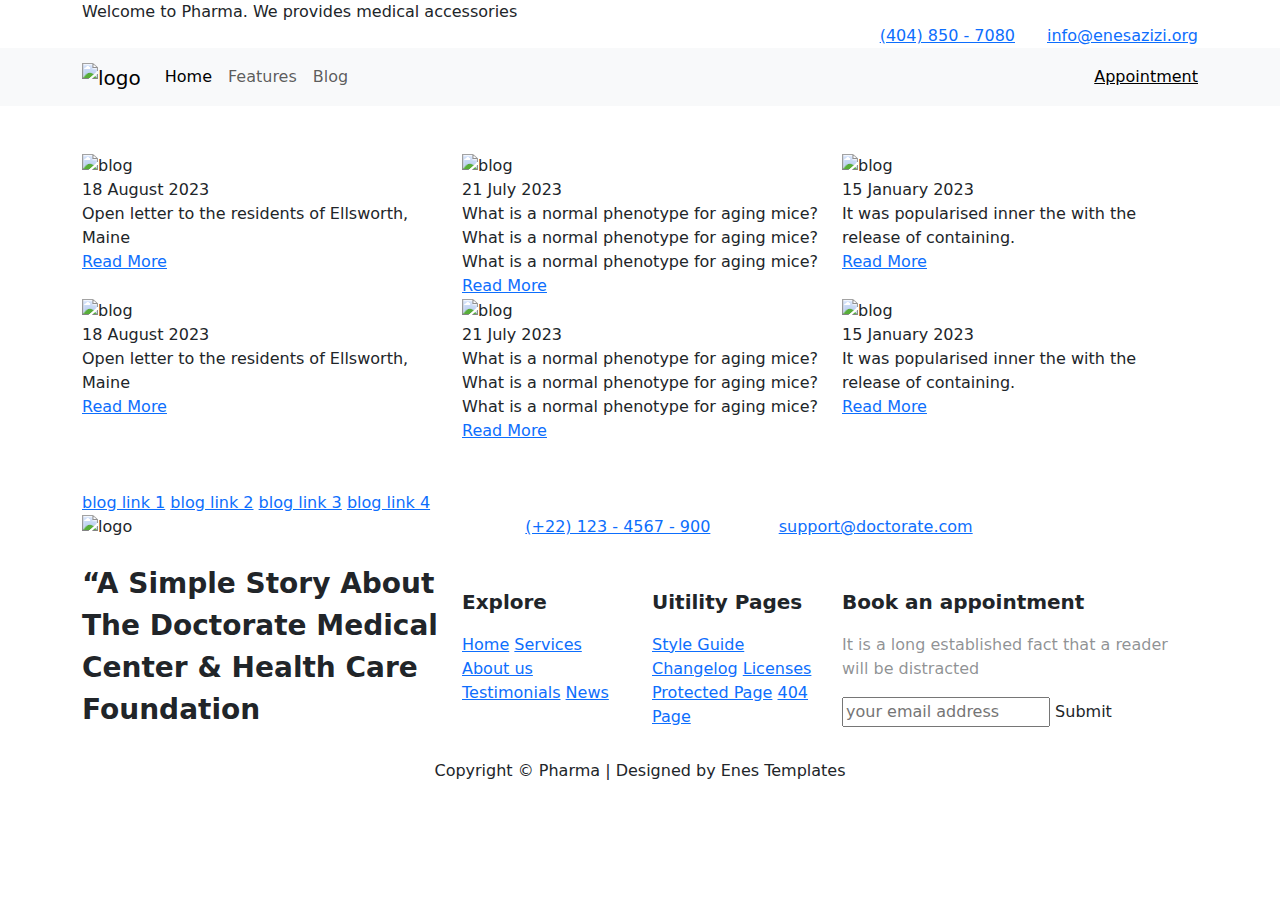
==== blog.html @ 84ff0f80 "Create blog.html" ====
<!DOCTYPE html>
<html lang="en">

<head>
    <meta charset="UTF-8">
    <meta name="viewport" content="width=device-width, initial-scale=1.0">
    <link rel="icon" href="./assets/img/icon/logo.svg">
    <title>BTK AKADEMI</title>
    <!-- bootstrap library-->
    <link href="https://cdn.jsdelivr.net/npm/bootstrap@5.3.3/dist/css/bootstrap.min.css" rel="stylesheet"
        integrity="sha384-QWTKZyjpPEjISv5WaRU9OFeRpok6YctnYmDr5pNlyT2bRjXh0JMhjY6hW+ALEwIH" crossorigin="anonymous">

    <!-- css file -->
    <link rel="stylesheet" href="assets/css/style.css">
</head>

<body>
    <header class="sticky-top">
        <div class="top-bar ">
            <div class="container">
                <div class="row">
                    <div class="col-12 col-lg-6">
                        <span>Welcome to Pharma. We provides medical accessories</span>
                    </div>
                    <div class="col-12 col-lg-12">
                        <div class="d-flex justify-content-end">
                            <a href="tel:+4048507080" class="d-flex gap-2 align-items-center me-4">
                                <i class="icon icon-phone"></i>
                                <span>(404) 850 - 7080</span>
                            </a>
                            <a href="mailto:info@hasanunal.org" class="d-flex gap-2 align-items-center">
                                <i class="icon icon-mail"></i>
                                <span>info@enesazizi.org</span>
                            </a>
                        </div>
                    </div>
                </div>
            </div>
        </div>

        <nav class="navbar navbar-expand-lg bg-body-tertiary">
            <div class="container">
                <a class="navbar-brand" href="#">
                    <img src="assets/img/logo.svg" alt="logo">
                </a>
                <button class="navbar-toggler" type="button" data-bs-toggle="collapse" data-bs-target="#navbarText"
                    aria-controls="navbarText" aria-expanded="false" aria-label="Toggle navigation">
                    <span class="navbar-toggler-icon"></span>
                </button>
                <div class="collapse navbar-collapse" id="navbarText">
                    <ul class="navbar-nav me-auto mb-2 mb-lg-0">
                        <li class="nav-item">
                            <a class="nav-link active" aria-current="page" href="index.html">Home</a>
                        </li>
                        <li class="nav-item">
                            <a class="nav-link" href="#">Features</a>
                        </li>
                        <li class="nav-item">
                            <a class="nav-link" href="blog.html">Blog</a>
                        </li>
                    </ul>
                    <span class="navbar-text">
                        <a href="#" class="btn-main-green">Appointment</a>
                    </span>
                </div>
            </div>
        </nav>
    </header>

    <section class="blog-section">
        <div class="container py-5">
            <div class="row">
                <div class="col-4">
                    <div class="blog-card">
                        <div class="blog-card-img">
                            <img src="assets/img/team/blog-1.jpg" alt="blog">
                        </div>
                        <div class="blog-card-info">
                            <div class="section-service-title">18 August 2023</div>
                            <div class="blog-card-info-title">Open letter to the residents of Ellsworth, Maine</div>
                            <a href="#" class="blog-card-info-link">Read More</a>
                        </div>
                    </div>
                </div>
                <div class="col-4">
                    <div class="blog-card">
                        <div class="blog-card-img">
                            <img src="assets/img/team/blog-2.jpg" alt="blog">
                        </div>
                        <div class="blog-card-info">
                            <div class="section-service-title">21 July 2023</div>
                            <div class="blog-card-info-title">What is a normal phenotype for aging mice? What is a normal phenotype for aging mice? What is a normal phenotype for aging mice?</div>
                            <a href="#" class="blog-card-info-link">Read More</a>
                        </div>
                    </div>
                </div>
                <div class="col-4">
                    <div class="blog-card">
                        <div class="blog-card-img">
                            <img src="assets/img/team/blog-3.jpg" alt="blog">
                        </div>
                        <div class="blog-card-info">
                            <div class="section-service-title">15 January 2023</div>
                            <div class="blog-card-info-title">It was popularised inner the with the release of containing.</div>
                            <a href="#" class="blog-card-info-link">Read More</a>
                        </div>
                    </div>
                </div>
                <div class="col-4">
                    <div class="blog-card">
                        <div class="blog-card-img">
                            <img src="assets/img/team/blog-1.jpg" alt="blog">
                        </div>
                        <div class="blog-card-info">
                            <div class="section-service-title">18 August 2023</div>
                            <div class="blog-card-info-title">Open letter to the residents of Ellsworth, Maine</div>
                            <a href="#" class="blog-card-info-link">Read More</a>
                        </div>
                    </div>
                </div>
                <div class="col-4">
                    <div class="blog-card">
                        <div class="blog-card-img">
                            <img src="assets/img/team/blog-2.jpg" alt="blog">
                        </div>
                        <div class="blog-card-info">
                            <div class="section-service-title">21 July 2023</div>
                            <div class="blog-card-info-title">What is a normal phenotype for aging mice? What is a normal phenotype for aging mice? What is a normal phenotype for aging mice?</div>
                            <a href="#" class="blog-card-info-link">Read More</a>
                        </div>
                    </div>
                </div>
                <div class="col-4">
                    <div class="blog-card">
                        <div class="blog-card-img">
                            <img src="assets/img/team/blog-3.jpg" alt="blog">
                        </div>
                        <div class="blog-card-info">
                            <div class="section-service-title">15 January 2023</div>
                            <div class="blog-card-info-title">It was popularised inner the with the release of containing.</div>
                            <a href="#" class="blog-card-info-link">Read More</a>
                        </div>
                    </div>
                </div>
            </div>
        </div>
    </section>

    <section>
        <div class="container">
            <div class="blog-category">
                <a href="#">blog link 1</a>
                <a href="#">blog link 2</a>
                <a href="#">blog link 3</a>
                <a href="#">blog link 4</a>
            </div>
        </div>

    </section>


    <footer>
        <div class="container">
            <div class="row">
                <div class="col-12 col-lg-4">
                    <img src="assets/img/logo.svg" alt="logo">
                    <div class="fs-3 fw-bold mt-4 lh-md">
                        “A Simple Story About
                        The Doctorate Medical Center & Health Care Foundation
                    </div>
                </div>
                <div class="col-12 col-lg-8">
                    <div class="row mb-5 align-items-center">
                        <div class="col-4 ms-auto">
                            <a href="#" class="footer-link-phone">
                                <i class="icon-phone"></i>
                                <span>(+22) 123 - 4567 - 900</span>
                            </a>
                        </div>
                        <div class="col-12 col-lg-4">
                            <a href="#" class="footer-link-mail">
                                <i class="icon-mail"></i>
                                <span>support@doctorate.com</span>
                            </a>
                        </div>
                        <div class="col-12 col-lg-3">
                            <div class="footer-link-social">
                                <a href="#">
                                    <i class="icon-instagram"></i>
                                </a>
                                <a href="#">
                                    <i class="icon-facebook"></i>
                                </a>
                                <a href="#">
                                    <i class="icon-twitter"></i>
                                </a>
                            </div>
                        </div>
                    </div>
                    <div class="row">
                        <div class="col-12 col-lg-3">
                            <div class="footer-sitemap">
                                <div class="fs-5 fw-bold mb-3">
                                    Explore
                                </div>
                                <a href="#">Home</a>
                                <a href="#">Services</a>
                                <a href="#">About us</a>
                                <a href="#">Testimonials</a>
                                <a href="#">News</a>
                            </div>
                        </div>
                        <div class="col-3">
                            <div class="footer-sitemap">
                                <div class="fs-5 fw-bold mb-3">
                                    Uitility Pages
                                </div>
                                <a href="#">Style Guide</a>
                                <a href="#">Changelog</a>
                                <a href="#">Licenses</a>
                                <a href="#">Protected Page</a>
                                <a href="#">404 Page</a>
                            </div>
                        </div>
                        <div class="col-6">
                            <div class="fs-5 fw-bold mb-3">
                                Book an appointment
                            </div>
                            <p class="mb-3 text-body-tertiary">
                                It is a long established fact that a reader will be distracted
                            </p>
                            <input type="email" name="" id="" class="input-newsletter mb-3"
                                placeholder="your email address">
                            <div class="btn-main-blue d-inline-block">Submit</div>
                        </div>
                    </div>
                </div>
            </div>
        </div>
    </footer>

    <div class="bg-white text-center py-3">
        <span>Copyright © Pharma | Designed by Enes Templates </span>
    </div>

    <!--swiper js library -->
    <link rel="stylesheet" href="https://cdn.jsdelivr.net/npm/swiper@11/swiper-bundle.min.css" />
    <script src="https://cdn.jsdelivr.net/npm/swiper@11/swiper-bundle.min.js"></script>

    <!-- js file -->
    <script src="https://cdn.jsdelivr.net/npm/bootstrap@5.3.3/dist/js/bootstrap.bundle.min.js"
        integrity="sha384-YvpcrYf0tY3lHB60NNkmXc5s9fDVZLESaAA55NDzOxhy9GkcIdslK1eN7N6jIeHz"
        crossorigin="anonymous"></script>

    <script src="assets/js/script.js"></script>
</body>
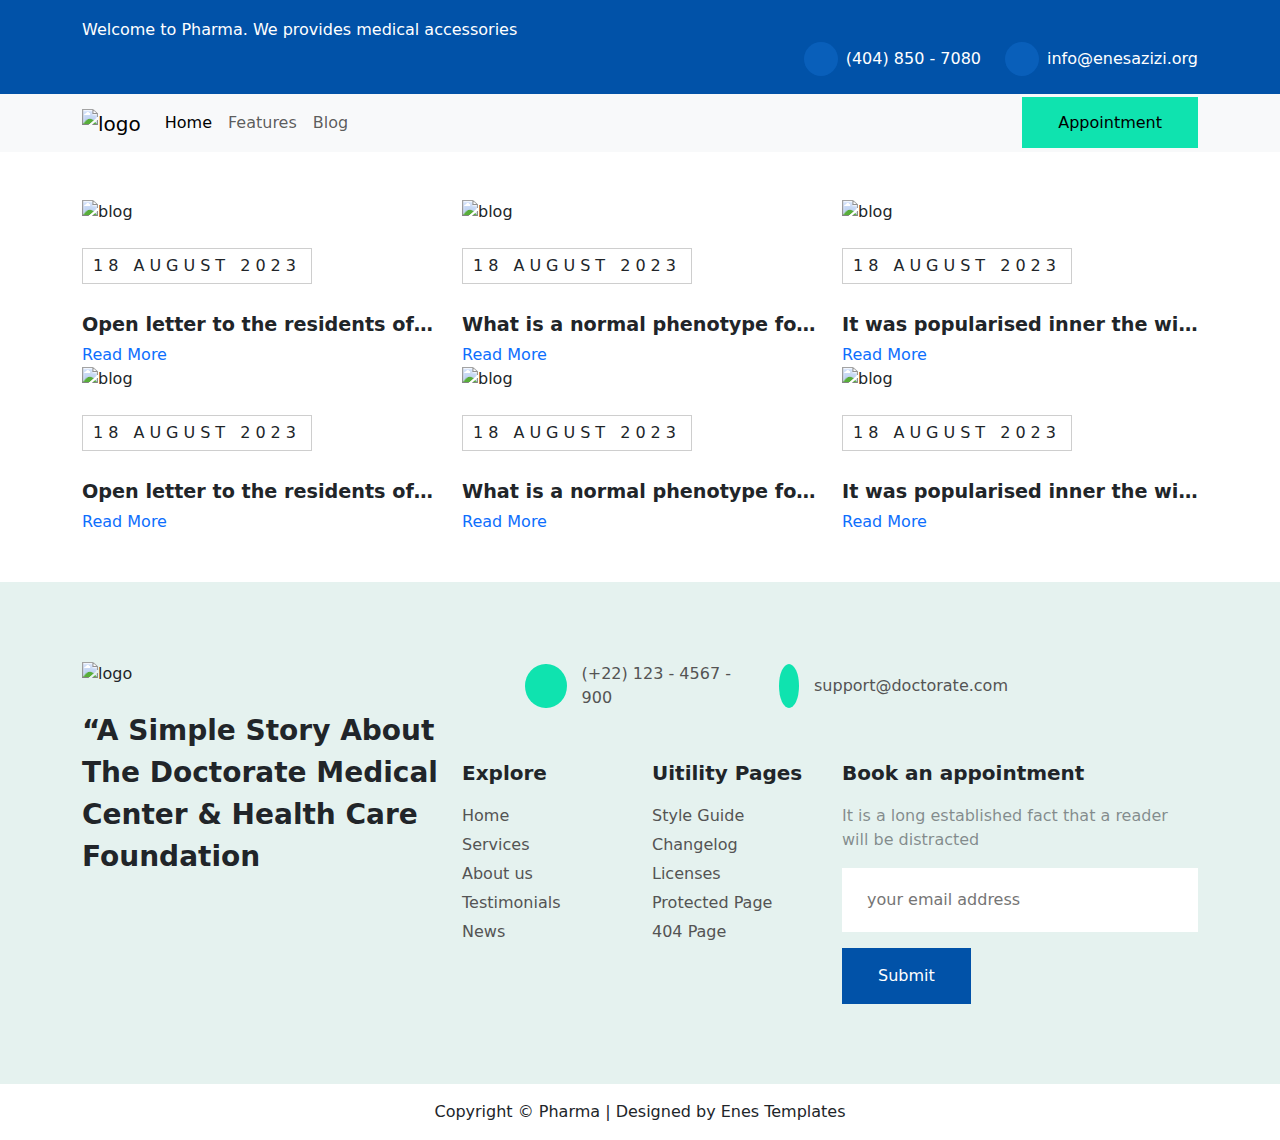
==== commit 0dde2e2d: "Fix errors" ====
--- a/blog.html
+++ b/blog.html
@@ -76,7 +76,7 @@
                             <img src="assets/img/team/blog-1.jpg" alt="blog">
                         </div>
                         <div class="blog-card-info">
-                            <div class="section-service-title">18 August 2023</div>
+                            <div class="section-service-title my-4">18 August 2023</div>
                             <div class="blog-card-info-title">Open letter to the residents of Ellsworth, Maine</div>
                             <a href="#" class="blog-card-info-link">Read More</a>
                         </div>
@@ -88,7 +88,7 @@
                             <img src="assets/img/team/blog-2.jpg" alt="blog">
                         </div>
                         <div class="blog-card-info">
-                            <div class="section-service-title">21 July 2023</div>
+                            <div class="section-service-title my-4">18 August 2023</div>
                             <div class="blog-card-info-title">What is a normal phenotype for aging mice? What is a normal phenotype for aging mice? What is a normal phenotype for aging mice?</div>
                             <a href="#" class="blog-card-info-link">Read More</a>
                         </div>
@@ -100,7 +100,7 @@
                             <img src="assets/img/team/blog-3.jpg" alt="blog">
                         </div>
                         <div class="blog-card-info">
-                            <div class="section-service-title">15 January 2023</div>
+                            <div class="section-service-title my-4">18 August 2023</div>
                             <div class="blog-card-info-title">It was popularised inner the with the release of containing.</div>
                             <a href="#" class="blog-card-info-link">Read More</a>
                         </div>
@@ -112,7 +112,7 @@
                             <img src="assets/img/team/blog-1.jpg" alt="blog">
                         </div>
                         <div class="blog-card-info">
-                            <div class="section-service-title">18 August 2023</div>
+                            <div class="section-service-title my-4">18 August 2023</div>
                             <div class="blog-card-info-title">Open letter to the residents of Ellsworth, Maine</div>
                             <a href="#" class="blog-card-info-link">Read More</a>
                         </div>
@@ -124,7 +124,7 @@
                             <img src="assets/img/team/blog-2.jpg" alt="blog">
                         </div>
                         <div class="blog-card-info">
-                            <div class="section-service-title">21 July 2023</div>
+                            <div class="section-service-title my-4">18 August 2023</div>
                             <div class="blog-card-info-title">What is a normal phenotype for aging mice? What is a normal phenotype for aging mice? What is a normal phenotype for aging mice?</div>
                             <a href="#" class="blog-card-info-link">Read More</a>
                         </div>
@@ -136,7 +136,7 @@
                             <img src="assets/img/team/blog-3.jpg" alt="blog">
                         </div>
                         <div class="blog-card-info">
-                            <div class="section-service-title">15 January 2023</div>
+                            <div class="section-service-title my-4">18 August 2023</div>
                             <div class="blog-card-info-title">It was popularised inner the with the release of containing.</div>
                             <a href="#" class="blog-card-info-link">Read More</a>
                         </div>
@@ -145,19 +145,6 @@
             </div>
         </div>
     </section>
-
-    <section>
-        <div class="container">
-            <div class="blog-category">
-                <a href="#">blog link 1</a>
-                <a href="#">blog link 2</a>
-                <a href="#">blog link 3</a>
-                <a href="#">blog link 4</a>
-            </div>
-        </div>
-
-    </section>
-
 
     <footer>
         <div class="container">
--- a/assets/css/style.css
+++ b/assets/css/style.css
@@ -0,0 +1,562 @@
+:root {
+  --main-blue:#0152A8;
+  --main-green:#0FE3AF;
+}
+
+a {
+  text-decoration: none;
+}
+
+.top-bar {
+  background-color: #0152A8;
+  color: #ffffff;
+  padding-top: 18px;
+  padding-bottom: 18px;
+}
+
+.top-bar a {
+  color: #ffffff;
+}
+
+.top-bar .icon {
+  display: inline-block;
+  background-color: #095FBA;
+  background-size: 20px;
+  background-repeat: no-repeat;
+  background-position: center;
+  width: 34px;
+  height: 34px;
+  border-radius: 50%;
+}
+
+.top-bar .icon.icon-phone {
+  background-image: url("../img/icon/phone.svg");
+}
+
+.top-bar .icon.icon-mail {
+  background-image: url("../img/icon/mail.svg");
+}
+
+.btn-main-green {
+  background-color: #0FE3AF;
+  padding: 16px 36px;
+  text-decoration: none;
+}
+
+.btn-main-blue {
+  background-color: #0152A8;
+  padding: 16px 36px;
+  text-decoration: none;
+  color: #ffffff;
+  transition: all 0.2s;
+}
+
+.btn-main-blue:hover {
+  background-color: #2B78CA;
+  transition: all 0.2s;
+}
+
+.blog-btn {
+  border: solid #DFDFDF 1px;
+  background-color: transparent;
+}
+
+.blog-btn:hover {
+  transition: all 0.2s;
+  background-color: #f1f1f1;
+}
+
+.service-card {
+  position: relative;
+  background-color: #f1f1f1;
+  display: flex;
+  flex-direction: column;
+  gap: 6px;
+  overflow: hidden;
+  border-radius: 4px;
+}
+
+.service-card-content {
+  padding: 45px 30px;
+}
+
+.service-card-showcase {
+  position: absolute;
+  left: 0;
+  right: 0;
+  top: 0;
+  bottom: 0;
+  visibility: hidden;
+  opacity: 0;
+  transition: all 0.3s;
+}
+
+.service-card:hover .service-card-showcase {
+  visibility: visible;
+  opacity: 1;
+}
+
+.service-card-img {
+  width: 54px;
+  height: 54px;
+}
+
+.service-card-title {
+  /* hocaya soracam */
+  font-size: 1.3rem;
+  font-weight: 500;
+  color: #1C1C1C;
+}
+
+.service-card-desc {
+  color: #545454;
+  font-size: 0.95rem;
+}
+
+.service-card-link {
+  display: flex;
+  align-items: center;
+  color: #363636;
+}
+
+.service-card-link::after {
+  content: "";
+  display: inline-block;
+  background-image: url("../img/icon/plus.svg");
+  background-size: contain;
+  background-repeat: no-repeat;
+  background-position: center;
+  width: 16px;
+  height: 16px;
+  margin-left: 5px;
+}
+
+.section-service-title {
+  display: inline-block;
+  text-transform: uppercase;
+  letter-spacing: 5px;
+  border: 0.5px solid #CECECE;
+  padding: 5px 10px;
+  transition: all 300ms;
+  margin-bottom: 10px;
+}
+
+.section-service-title:hover {
+  background-color: #f1f1f1;
+}
+
+.call-center {
+  background-image: url("../img/background/call-center.jpg");
+  background-attachment: fixed;
+  background-repeat: no-repeat;
+  background-size: cover;
+  background-position: bottom center;
+  padding: 110px 0;
+}
+
+.call-center-card {
+  background-color: #ffffff;
+  padding: 55px;
+}
+
+.call-center-card-icon {
+  display: flex;
+  align-items: center;
+  justify-content: center;
+  width: 60px;
+  height: 60px;
+  border: 1px solid #0FE3AF;
+  border-radius: 50%;
+  /* hocaya soracam */
+  flex-shrink: 0;
+}
+
+.call-center-card-icon .card-icon-1 {
+  display: inline-block;
+  width: 24px;
+  height: 24px;
+  background-image: url("../img/icon/document.svg");
+  background-repeat: no-repeat;
+  background-position: center;
+}
+
+.call-center-card-icon .card-icon-2 {
+  display: inline-block;
+  width: 24px;
+  height: 24px;
+  background-image: url("../img/icon/time.svg");
+  background-repeat: no-repeat;
+  background-position: center;
+}
+
+.meeting-wrapper {
+  background-color: var(--main-blue);
+  background-image: url("../img/background/bg-2.png"), url("../img/background/bg.png");
+  background-repeat: no-repeat;
+  background-position: right top, bottom left;
+  display: flex;
+  justify-content: center;
+  align-items: center;
+  flex-direction: column;
+  text-align: center;
+  height: 412px;
+}
+
+.meeting-wrapper-content {
+  max-width: 500px;
+}
+
+.speacial-care-title {
+  margin-bottom: 23px;
+}
+
+.speacial-care-text {
+  margin-bottom: 23px;
+}
+
+.specail-care-list {
+  margin-bottom: 30px;
+  padding-left: 0;
+}
+
+.specail-care-list li {
+  background-image: url("../img/icon/checked.svg");
+  list-style: none;
+  background-position: left center;
+  background-repeat: no-repeat;
+  /* padding-top: 15px; */
+  line-height: 40px;
+  padding-left: 25px;
+}
+
+.special-care-content {
+  position: relative;
+}
+
+.special-care-img img {
+  width: 100%;
+  height: 100%;
+}
+
+.special-care-content-info {
+  position: absolute;
+  background-color: #000000;
+  padding: 15px;
+  left: 50%;
+  transform: translateX(-50%);
+  bottom: 80px;
+}
+
+.feedback-card {
+  flex-wrap: wrap;
+  background-color: #f1f1f1;
+  padding: 50px;
+  margin-bottom: 15px;
+}
+
+.icon-star {
+  display: inline-block;
+  background-image: url("../img/icon/Star-before.svg");
+  background-repeat: no-repeat;
+  width: 30px;
+  height: 30px;
+  background-position: center;
+}
+.icon-star.active {
+  background-image: url("../img/icon/star.svg");
+}
+
+.why-section {
+  background-image: url("../img/background/Background.jpg");
+  background-repeat: no-repeat;
+  background-size: cover;
+  background-position: bottom center;
+  padding: 110px 0;
+}
+
+.slider-main-content {
+  position: absolute;
+  top: 20%;
+  transform: translate(50%);
+}
+.slider-main-content-top-info {
+  display: inline-block;
+  background-color: var(--main-green);
+  letter-spacing: 1px;
+  text-transform: uppercase;
+  color: #000;
+  padding: 3px 10px;
+}
+.slider-main-content-title {
+  font-size: 3.5rem;
+  color: #143450;
+  font-weight: 700;
+  line-height: 120%;
+}
+.slider-main-content-desc {
+  color: #000000;
+  font-size: 1rem;
+}
+.slider-main-button {
+  margin-top: 50px;
+}
+
+.why-choose-us {
+  background-color: #dcedfe;
+  background-image: url("../img/background/line-1.png"), url("../img/background/line-2.png");
+  background-repeat: no-repeat;
+  background-position: top left, right bottom;
+  padding: 120px 0;
+}
+
+.why-choose-us-url {
+  display: flex;
+  flex-wrap: wrap;
+  justify-content: center;
+  -moz-column-gap: 50px;
+  column-gap: 50px;
+  row-gap: 40px;
+  max-width: 910px;
+  margin-left: auto;
+  margin-right: auto;
+}
+
+.why-choose-us-url a {
+  display: inline-flex;
+  align-items: center;
+  color: #0152a8;
+}
+
+.why-choose-us-url a::before {
+  content: "";
+  display: inline-block;
+  background-image: url("../img/icon/link-check.svg");
+  background-size: contain;
+  background-position: center;
+  width: 20px;
+  height: 20px;
+  margin-right: 5px;
+}
+
+.bg-main-blue {
+  background-color: var(--main-blue);
+}
+
+.bg-main-green {
+  background-color: var(--main-green);
+}
+
+.team-card {
+  background-color: #004a99;
+  padding: 30px;
+}
+
+.team-card-img {
+  margin-bottom: 20px;
+}
+
+.team-card-img img {
+  width: 100%;
+  height: 100%;
+}
+
+.team-card-title {
+  color: #ffffff;
+  font-weight: 600;
+  font-size: 1.5rem;
+  text-align: center;
+}
+
+.team-card-desc {
+  color: #ffffff;
+  font-weight: 300;
+  text-align: center;
+}
+
+.team-card-social-media {
+  display: flex;
+  align-items: center;
+  justify-content: center;
+  margin-top: 25px;
+  gap: 15px;
+}
+
+.team-card-social-media a {
+  display: inline-block;
+  width: 25px;
+  height: 25px;
+  color: #ffffff;
+  text-decoration: underline;
+  background-repeat: no-repeat;
+  background-position: center;
+  background-size: contain;
+}
+
+.team-card-social-media a.icon-instagram {
+  background-image: url("../img/icon/instagram.svg");
+}
+
+.team-card-social-media a.icon-facebook {
+  background-image: url("../img/icon/facebook.svg");
+}
+
+.team-card-social-media a.icon-twitter {
+  background-image: url("../img/icon/twitter.svg");
+}
+
+.silder-main-content-top-info {
+  display: inline-block;
+  background-color: var(--main-green);
+  letter-spacing: 1px;
+  text-transform: uppercase;
+  color: #000;
+  padding: 3px 10px;
+}
+
+.silder-main-content-title {
+  font-size: 3.5rem;
+  color: #143450;
+  font-weight: 700;
+  line-height: 120%;
+}
+
+.silder-main-content-desc {
+  color: #000000;
+  font-size: 1rem;
+}
+
+.slider-statistics {
+  color: white;
+}
+.slider-statistics-number {
+  font-size: 3.5rem;
+  font-weight: 700;
+  max-width: 150px;
+}
+.slider-statistics-desc {
+  font-size: 1.1rem;
+  letter-spacing: 3px;
+  text-transform: uppercase;
+  max-width: 150px;
+}
+
+.blog-card-info-title {
+  display: block; /* or inline-block */
+  text-overflow: ellipsis;
+  word-wrap: break-word;
+  overflow: hidden;
+  max-height: 3.6em;
+  line-height: 1.8em;
+  font-size: 1.2rem;
+  font-weight: 700;
+  white-space: nowrap;
+}
+
+.featured-blog-card {
+  display: flex;
+  margin-bottom: 30px;
+}
+.featured-blog-card-img {
+  margin-right: 30px;
+}
+.featured-blog-card-img img {
+  width: 100%;
+  -o-object-fit: cover;
+     object-fit: cover;
+  width: 220px;
+}
+.featured-blog-card-info-title {
+  font-size: 1.2rem;
+  font-weight: 700;
+}
+
+footer {
+  background-color: #e5f2ef;
+  background-image: url("../img/background/line-1.png"), url("../img/background/line-2.png");
+  background-repeat: no-repeat;
+  background-position: top left, right bottom;
+  padding: 80px 0;
+}
+footer .footer-sitemap a {
+  display: block;
+  color: #545454;
+  font-weight: 500;
+  margin-bottom: 5px;
+  transition: all 0.2s;
+}
+footer .footer-sitemap a:hover {
+  color: #000;
+  transition: all 0.2s;
+}
+footer .footer-link-phone,
+footer .footer-link-mail {
+  display: flex;
+  align-items: center;
+  gap: 15px;
+  color: #545454;
+}
+footer .icon-phone,
+footer .icon-mail {
+  display: inline-block;
+  background-color: var(--main-green);
+  background-repeat: no-repeat;
+  background-size: 18px 18px;
+  background-position: center;
+  width: 44px;
+  height: 44px;
+  border-radius: 50%;
+}
+footer .icon-phone {
+  background-image: url("../img/icon/footer-phone.svg");
+}
+footer .icon-mail {
+  background-image: url("../img/icon/footer-mail.svg");
+}
+footer .input-newsletter {
+  border: none;
+  outline: none;
+  width: 100%;
+  padding: 20px 25px;
+  background-color: #ffffff;
+}
+footer .footer-link-social {
+  display: flex;
+  align-items: center;
+  justify-content: flex-end;
+  height: 100%;
+  gap: 30px;
+}
+footer .footer-link-social a {
+  display: flex;
+  align-items: center;
+  justify-content: center;
+}
+footer .footer-link-social i {
+  display: inline-block;
+  background-repeat: no-repeat;
+  background-size: contain;
+  background-position: center;
+  width: 30px;
+  height: 30px;
+}
+footer .footer-link-social .icon-instagram {
+  background-image: url("/assets/img/icon/footer-facebook.svg");
+}
+footer .footer-link-social .icon-facebook {
+  background-image: url("/assets/img/icon/footer-instagram.svg");
+}
+footer .footer-link-social .icon-twitter {
+  background-image: url("/assets/img/icon/footer-twitter.svg");
+}
+
+/* transform: ;
+translate: ; */
+/* 
+buyuk
+position:relative;
+kucuk
+position:absolute;
+
+sifre:BTKM3RS1N
+
+*//*# sourceMappingURL=style.css.map */